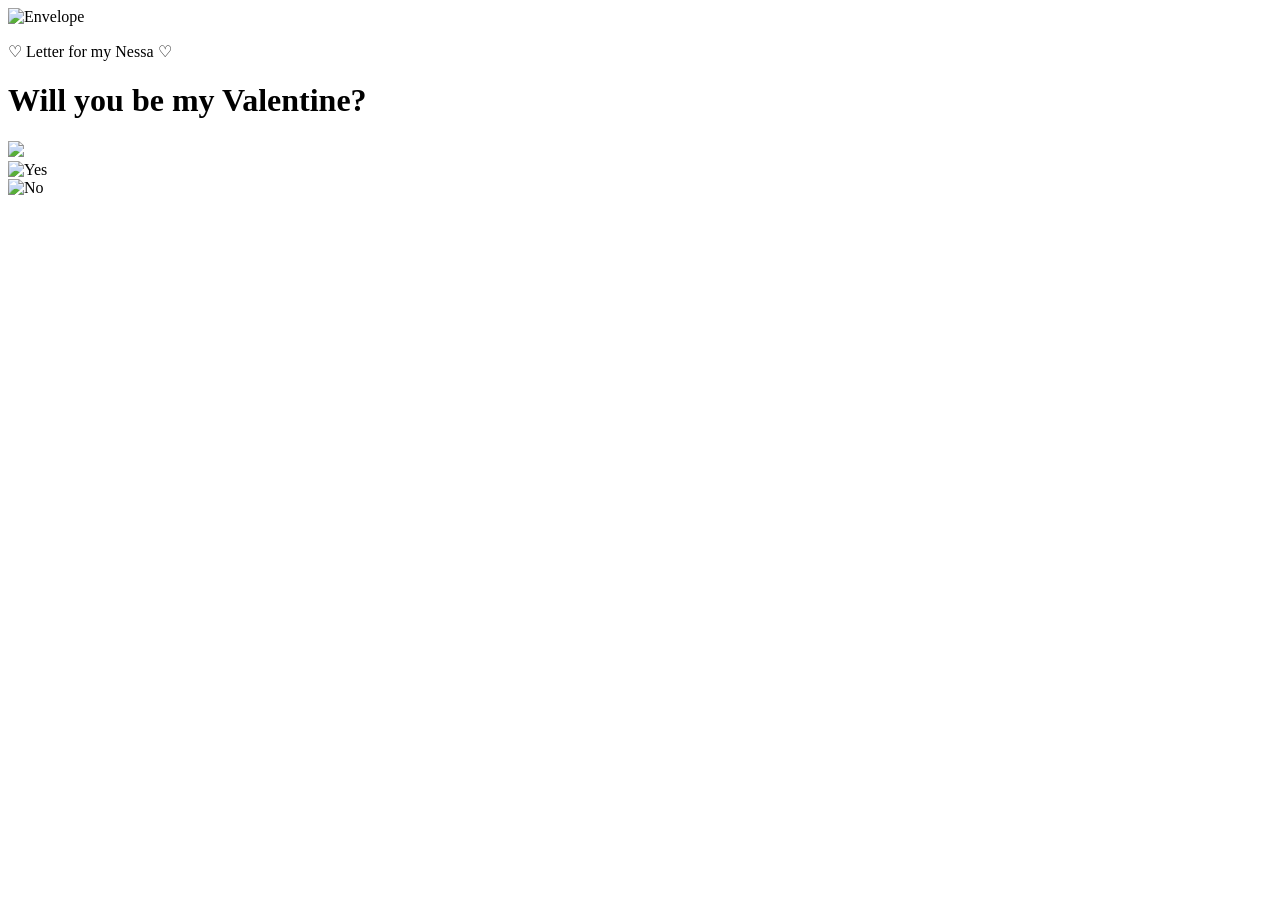
==== index.html @ a859c00c "Update index.html" ====
<!doctype html>
<html lang="en">
  <head>
    <meta charset="UTF-8" />
    <link rel="stylesheet" href="style.css" />
    <title>Valentine Letter</title>
    <meta name="viewport" content="width=device-width, initial-scale=1.0" />

    <link rel="preconnect" href="https://fonts.googleapis.com" />
    <link rel="preconnect" href="https://fonts.gstatic.com" crossorigin />
    <link
      href="https://fonts.googleapis.com/css2?family=Aldrich&family=Pixelify+Sans:wght@400..700&display=swap"
      rel="stylesheet"
    />
    <title>Document</title>
  </head>
  <body>
    <!-- Envelope Screen -->
    <div id="envelope-container">
      <img src="envelope.png" alt="Envelope" id="envelope" />
      <p>♡ Letter for my Nessa ♡</p>
    </div>

    <!-- Letter Screen -->
    <div id="letter-container">
      <div class="letter-window">
        <h1 id="letter-title">Will you be my Valentine?</h1>

        <img src="cat_heart.gif" class="cat" id="letter-cat" />

        <div class="buttons" id="letter-buttons">
          <img src="yes.png" class="btn yes-btn" alt="Yes" />

          <div class="no-wrapper">
            <img src="no.png" class="btn no-btn" alt="No" />
          </div>
        </div>

        <p id="final-text" class="final-text" style="display: none">
          <strong>Valentine Date:</strong> Meow Restaurant at 7pm. Dress fancy!
        </p>
      </div>
    </div>
    <script src="script.js"></script>
  </body>
</html>
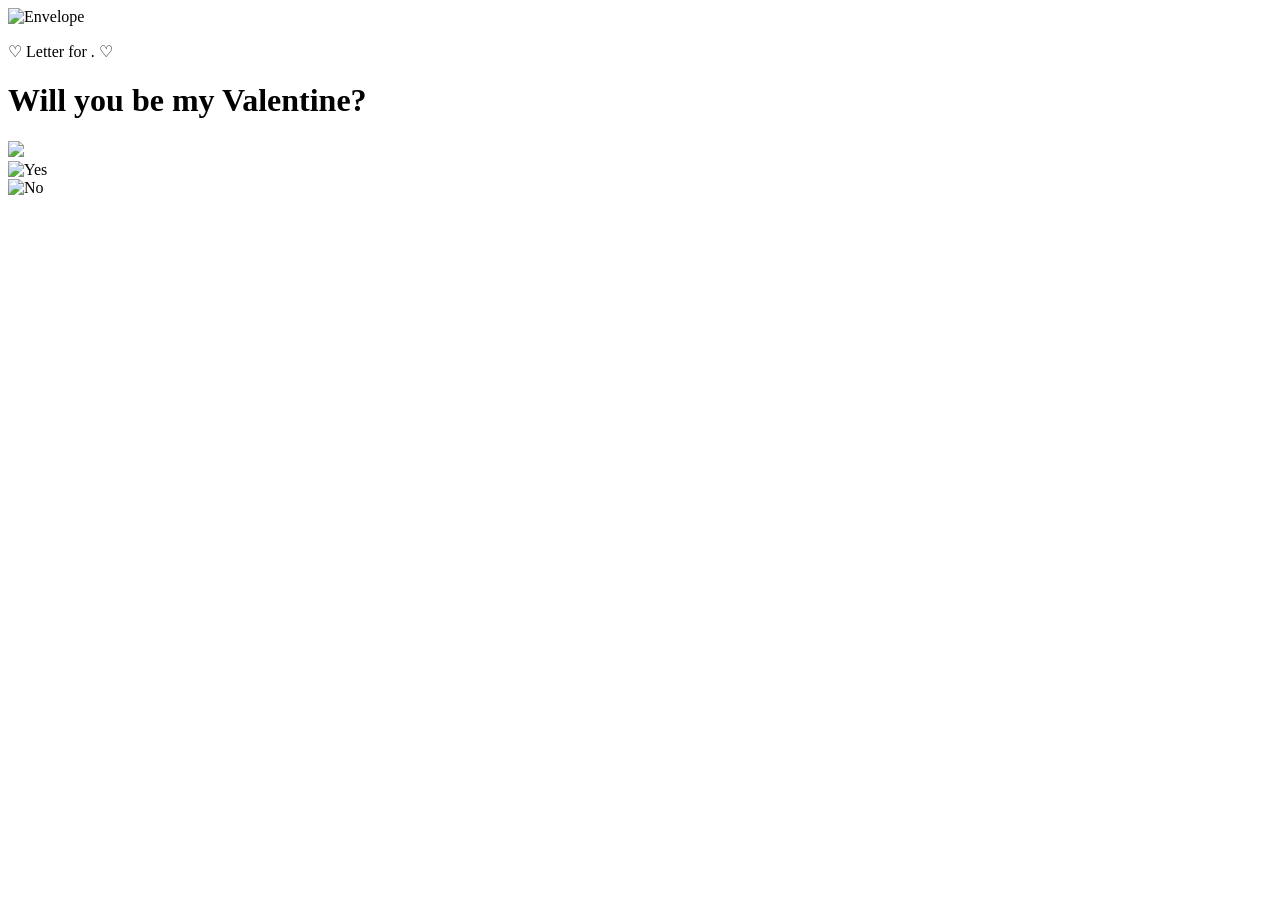
==== commit 35e77334: "Update index.html" ====
--- a/index.html
+++ b/index.html
@@ -18,7 +18,7 @@
     <!-- Envelope Screen -->
     <div id="envelope-container">
       <img src="envelope.png" alt="Envelope" id="envelope" />
-      <p>♡ Letter for my Nessa ♡</p>
+      <p>♡ Letter for . ♡</p>
     </div>
 
     <!-- Letter Screen -->
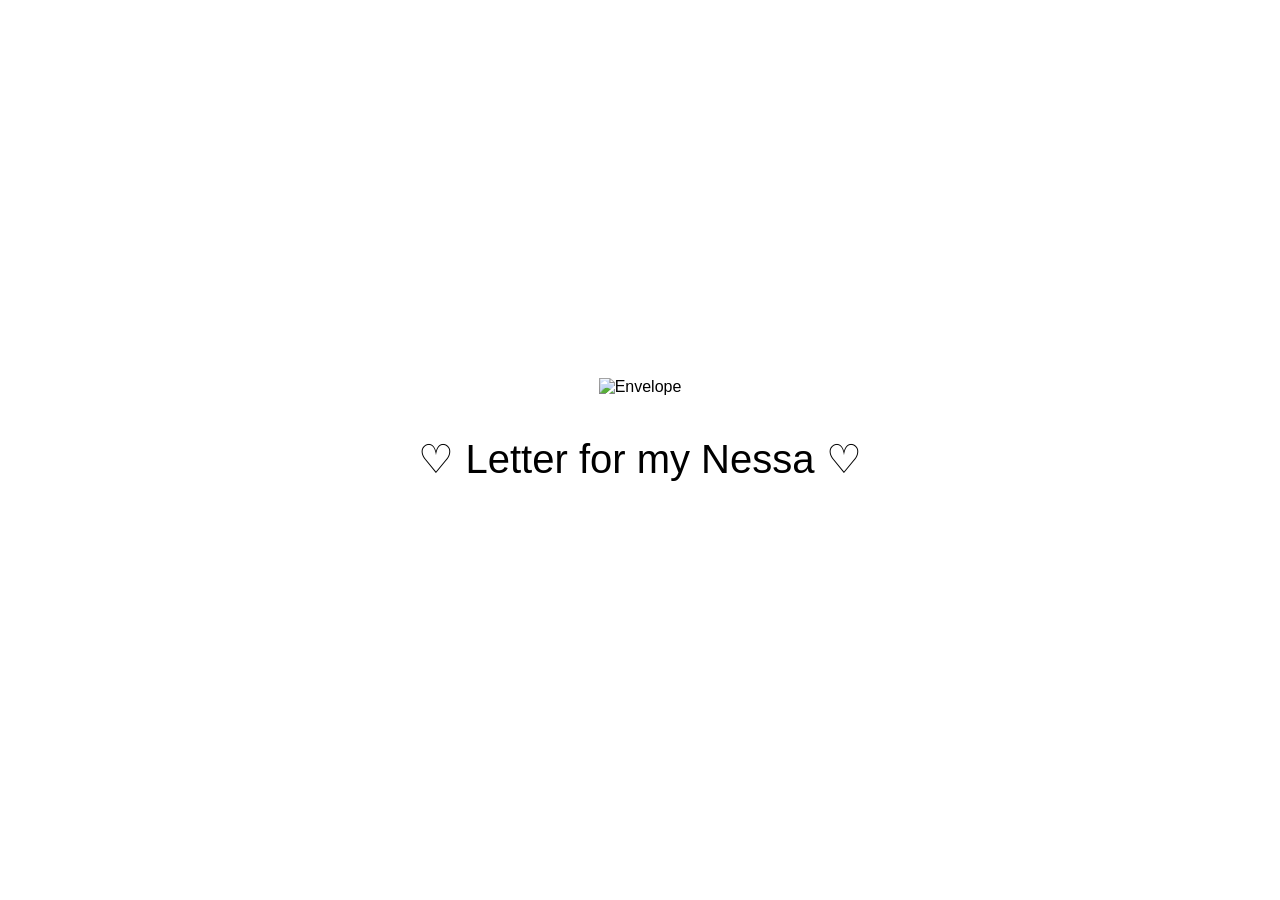
==== commit 7273b66b: "Update index.html" ====
--- a/index.html
+++ b/index.html
@@ -18,7 +18,7 @@
     <!-- Envelope Screen -->
     <div id="envelope-container">
       <img src="envelope.png" alt="Envelope" id="envelope" />
-      <p>♡ Letter for . ♡</p>
+      <p>♡ Letter for my Nessa ♡</p>
     </div>
 
     <!-- Letter Screen -->
--- a/style.css
+++ b/style.css
@@ -0,0 +1,140 @@
+body {
+    margin: 0;
+    height: 100vh;
+    display: flex;
+    justify-content: center;
+    align-items: center;
+    background-image: url("heart-bg.jpg");
+    font-family: "Pixelify Sans", sans-serif;
+}
+
+/* Envelope Screen */
+#envelope-container {
+    text-align: center;
+    cursor:pointer;
+}
+
+@keyframes pulse {
+    0% {
+        transform:scale(1);
+    }
+    50% {
+        transform: scale(1.1);
+    }
+    100% {
+        transform: scale(1);
+    }
+}
+
+#envelope{
+    width: 200px;
+    animation: pulse 1.5s infinite;
+    cursor: pointer;
+}
+
+#letter-container{
+    display: none;
+    position:fixed;
+    inset: 0;
+    justify-content: center;
+    align-items: center;
+}
+
+.letter-window{
+    width: 90vw;
+    max-width: 800px;
+    aspect-ratio: 3/2;
+    padding: 20px 20px 0 20px;
+    display: flex;
+    flex-direction: column;
+    justify-content: center;
+    align-items: center;
+    text-align: center;
+    background-image: url("window.png");
+    background-size: contain;
+    background-repeat: no-repeat;
+    background-position: center;
+    border-radius: 12px;
+    gap: 1px;
+    padding-top: 180px;
+
+    transform: scale(1.2);
+    opacity: 0;
+    transition: transform 0.6s ease, opacity 0.6s ease;
+}
+
+.letter-window.open {
+    transform: scale(1);
+    opacity: 1;
+}
+
+h1 {
+    font-size: 30px;
+    margin:0;
+}
+
+p {
+    font-size: 40px;
+}
+
+/* Cat */
+
+.cat {
+    width: 250px;
+    margin: 10px 0;
+    transition: width 0.4s ease;
+}
+
+.letter-window.final .cat {
+    width: 180px;
+}
+
+/* buttons */
+.buttons {
+    display: flex;
+    justify-content: center;
+    gap: 30px;
+    position: relative;
+}
+
+.no-wrapper{
+    position:relative;
+}
+
+.btn {
+    width: 120px;
+    cursor: pointer;
+    user-select: none;
+}
+
+.yes-btn,
+.no-btn {
+width: 120px;
+height: auto;
+display: inline-block;
+z-index: 5;
+}
+
+.yes-btn {
+    position: relative;
+    z-index: 2;
+    transform-origin: center center;
+    transition: transform 0.3s ease;
+}
+
+.no-btn {
+    z-index: 1;
+    position: relative;
+    transition: transform 0.15s ease;
+    cursor: default;
+}
+
+.final-text{
+    font-size: 22px;
+    line-height: 1.4;
+    text-align: center;
+    display: inline-block;
+    padding: 10px 20px;
+    background-color: rgba(255,240,240,0.5);
+    border-radius: 12px;
+}
